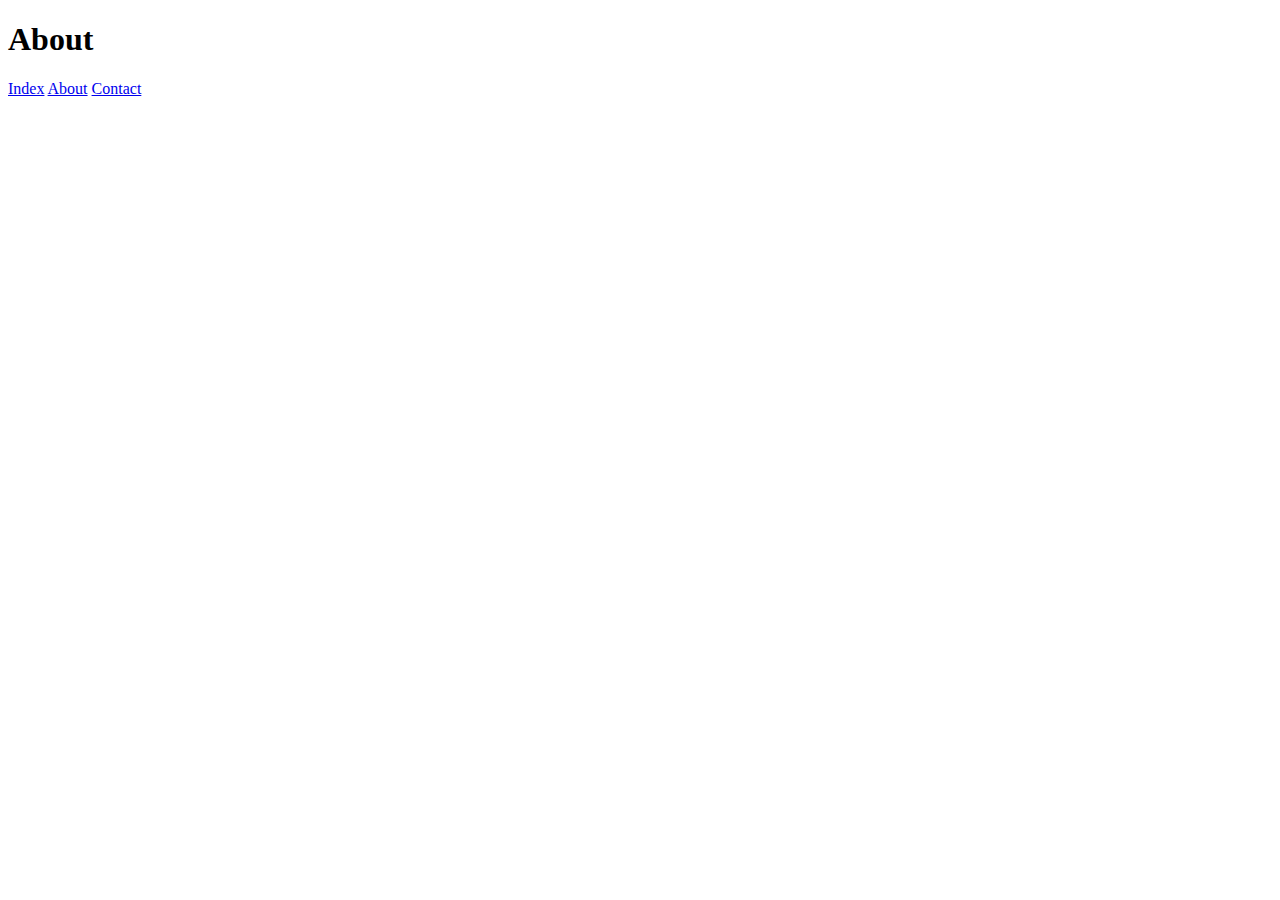
==== About.html @ f88a48c6 "Adds example files" ====
<!DOCTYPE html>
<html lang="en">
<head>
    <meta charset="UTF-8">
    <meta name="viewport" content="width=device-width, initial-scale=1.0">
    <title>Document</title>
</head>
<body>
    <h1>About</h1>
    <a href="Index.html">Index</a>
    <a href="About.html">About</a>
    <a href="Contact.html">Contact</a>
    
</body>
</html>
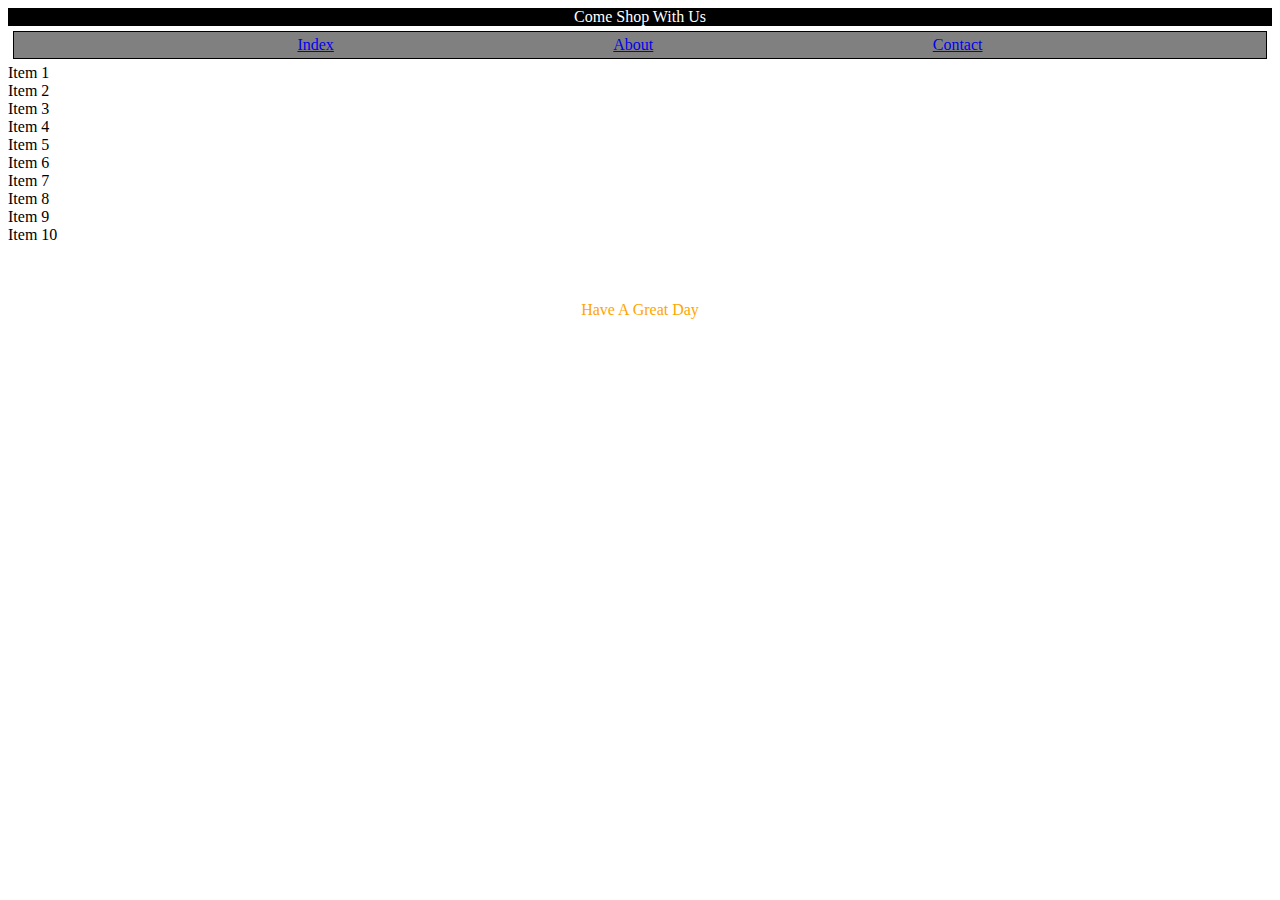
==== commit 87319851: "First Commit" ====
--- a/About.html
+++ b/About.html
@@ -4,12 +4,56 @@
     <meta charset="UTF-8">
     <meta name="viewport" content="width=device-width, initial-scale=1.0">
     <title>Document</title>
+
+    <link rel="stylesheet" href="Week 1 Style Sheet.css">
+
 </head>
 <body>
-    <h1>About</h1>
+
+    <header>
+    
+    <div class ="header">Come Shop With Us
+    
+    </div>
+        </header>
+
+    <div class="topbar">
+
     <a href="Index.html">Index</a>
     <a href="About.html">About</a>
     <a href="Contact.html">Contact</a>
+
+
+    <!-- attempt to set up everything the way I want in HTML before creating CSS -->
+    </div>
+
+    <div>
+
+        <!-- parent div will go here -->
+        <!-- followed by div for list of ten items with links that will take click to item -->
+
+    <div>Item 1</div>
+    <div>Item 2</div>
+    <div>Item 3</div>
+    <div>Item 4</div>
+    <div>Item 5</div>
+    <div>Item 6</div>
+    <div>Item 7</div>
+    <div>Item 8</div>
+    <div>Item 9</div>
+    <div>Item 10</div>
+
+    </div>
+
+    <!-- div with description and image of 10 items with links referencing them to item clicked -->
+
+
     
 </body>
+
+<footer>
+    <div class = "footer">Have A Great Day</div>
+
+</footer>
+
 </html>--- a/Week 1 Style Sheet.css
+++ b/Week 1 Style Sheet.css
@@ -0,0 +1,69 @@
+ 
+ /* attempt 1 */
+ .cparent {
+
+    display: flex;
+    justify-content: center;
+    align-items: stretch;
+    font-size: large;
+    font-stretch: expanded;
+    font-family: Arial, Helvetica, sans-serif;
+    background-color: black;
+    color: white;
+    margin: auto;
+    padding-top: 4px;
+    padding-bottom: 4px;
+    
+ }
+
+ /* attempt 1 */
+.center {
+
+    text-align: center;
+}
+/* attempt 1 */
+#cbg {
+
+    background-color: grey;
+}
+/* attempt 1 */
+.footer {
+    display: flex;  
+    background-image: url("https://ny-petrescue.org/files/_cache/28514df6f91bde790e69ac2d9c6fa30b.jpg"); 
+    background-size: 100% 100%;
+    background-repeat: no-repeat;
+    color: orange;
+    text-align: center;  
+    align-items: flex-end;
+    justify-content: center;
+    height: 75px
+}
+/* attempt 1 */
+.contactcontent {
+
+    display: flex;
+    justify-content: center;
+    align-items: stretch
+
+}
+
+.topbar {
+
+    display: flex;
+    justify-content: space-evenly;
+    align-items: stretch;
+    background-color: grey;
+    color: white;
+    padding: 4px;
+    border: 1px solid black;
+    margin: 5px;
+
+}
+
+.header {
+
+    display: flex;
+    justify-content: center;
+    background-color: black;
+    color: white;
+}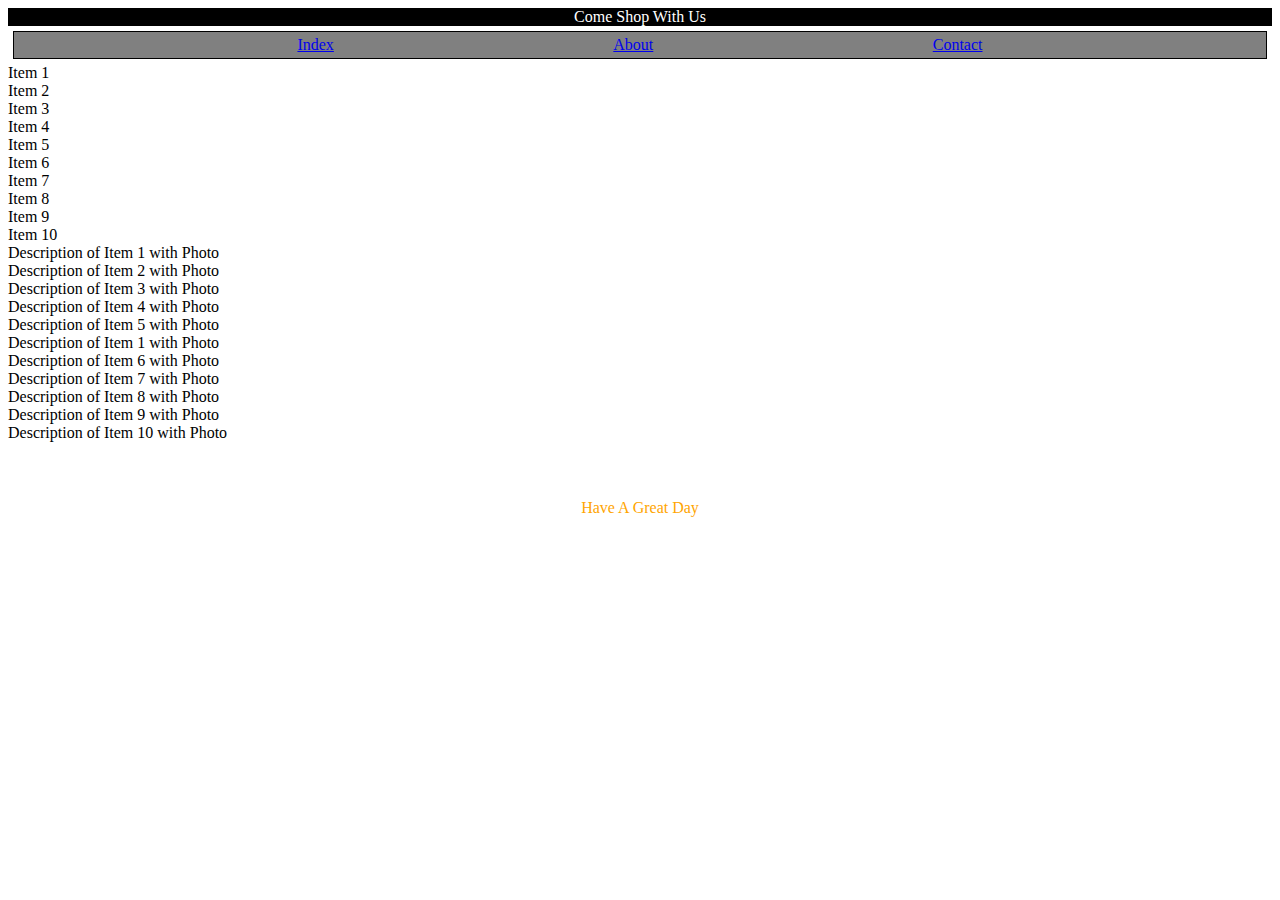
==== commit d480a171: "Learning how to post to Github better" ====
--- a/About.html
+++ b/About.html
@@ -47,6 +47,18 @@
 
     <!-- div with description and image of 10 items with links referencing them to item clicked -->
 
+    <div>Description of Item 1 with Photo</div>
+    <div>Description of Item 2 with Photo</div>
+    <div>Description of Item 3 with Photo</div>
+    <div>Description of Item 4 with Photo</div>
+    <div>Description of Item 5 with Photo</div>
+    <div>Description of Item 1 with Photo</div>
+    <div>Description of Item 6 with Photo</div>
+    <div>Description of Item 7 with Photo</div>
+    <div>Description of Item 8 with Photo</div>
+    <div>Description of Item 9 with Photo</div>
+    <div>Description of Item 10 with Photo</div>
+
 
     
 </body>
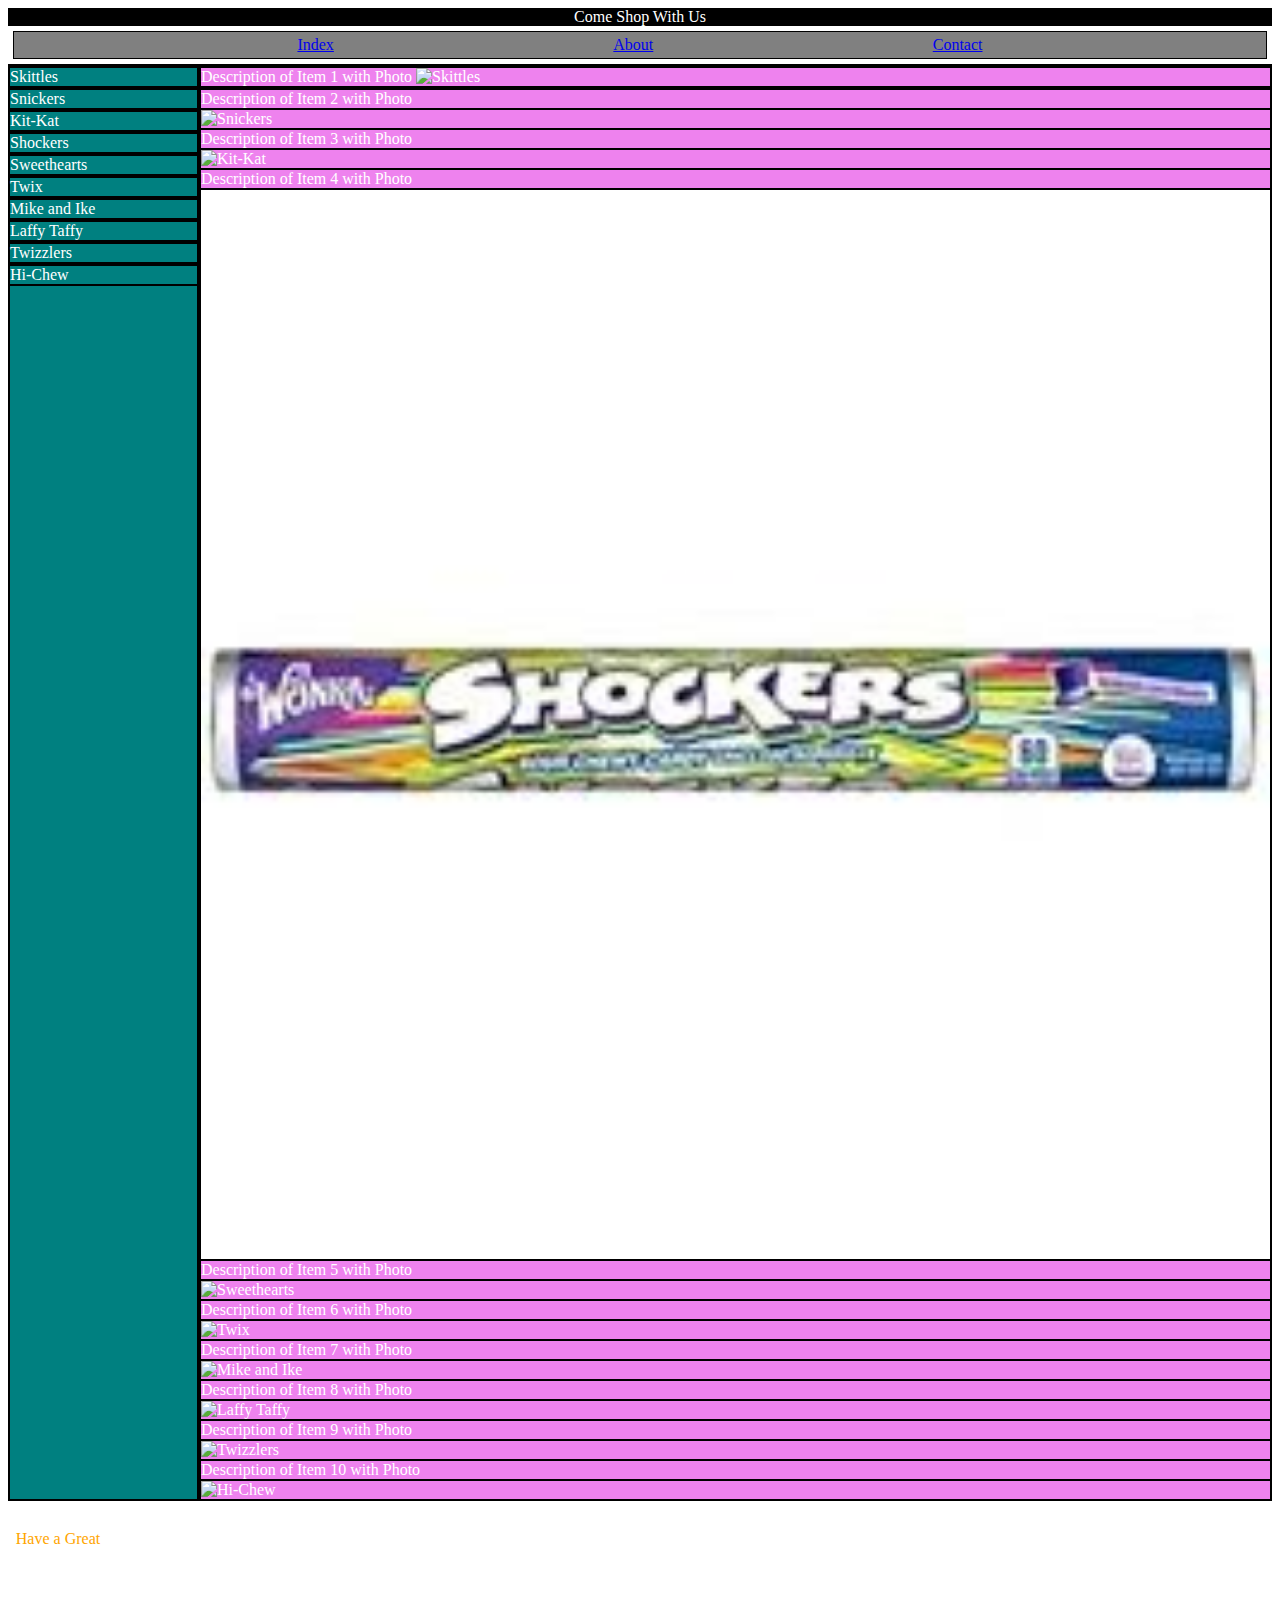
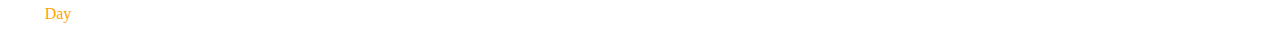
==== commit 05b23867: "Update Maybe?" ====
--- a/About.html
+++ b/About.html
@@ -25,46 +25,65 @@
 
 
     <!-- attempt to set up everything the way I want in HTML before creating CSS -->
-    </div>
+</div>
 
-    <div>
+<div class ="letsseesomething">
 
         <!-- parent div will go here -->
         <!-- followed by div for list of ten items with links that will take click to item -->
 
-    <div>Item 1</div>
-    <div>Item 2</div>
-    <div>Item 3</div>
-    <div>Item 4</div>
-    <div>Item 5</div>
-    <div>Item 6</div>
-    <div>Item 7</div>
-    <div>Item 8</div>
-    <div>Item 9</div>
-    <div>Item 10</div>
+    <div class= "itemlist">
+
+    <div class= "border">Skittles
+        <!-- <a href= "Description of Item 1 with Photo"></a> -->
+    </div>
+    <div class= "border">Snickers</div>
+    <div class= "border">Kit-Kat</div>
+    <div class= "border">Shockers</div>
+    <div class= "border">Sweethearts</div>
+    <div class= "border">Twix</div>
+    <div class= "border">Mike and Ike</div>
+    <div class= "border">Laffy Taffy</div>
+    <div class= "border">Twizzlers</div>
+    <div class= "border">Hi-Chew</div>
 
     </div>
 
     <!-- div with description and image of 10 items with links referencing them to item clicked -->
 
-    <div>Description of Item 1 with Photo</div>
-    <div>Description of Item 2 with Photo</div>
-    <div>Description of Item 3 with Photo</div>
-    <div>Description of Item 4 with Photo</div>
-    <div>Description of Item 5 with Photo</div>
-    <div>Description of Item 1 with Photo</div>
-    <div>Description of Item 6 with Photo</div>
-    <div>Description of Item 7 with Photo</div>
-    <div>Description of Item 8 with Photo</div>
-    <div>Description of Item 9 with Photo</div>
-    <div>Description of Item 10 with Photo</div>
+    <div class="item-desc">
+
+    <div class= "border">Description of Item 1 with Photo
+        <img src="https://images.unsplash.com/photo-1547097465-522692a3c1b7?ixid=MXwxMjA3fDB8MHxzZWFyY2h8OHx8c2tpdHRsZXN8ZW58MHx8MHw%3D&ixlib=rb-1.2.1&auto=format&fit=crop&w=800&q=60" alt="Skittles">
+    </div>
+    <div class= "border">Description of Item 2 with Photo</div>
+        <img src="https://images.unsplash.com/photo-1611250503393-9424f314d265?ixid=MXwxMjA3fDB8MHxzZWFyY2h8MXx8c25pY2tlcnMlMjBiYXJ8ZW58MHx8MHw%3D&ixlib=rb-1.2.1&auto=format&fit=crop&w=800&q=60" alt="Snickers">
+    <div class= "border">Description of Item 3 with Photo</div>
+        <img src="https://media.istockphoto.com/photos/kit-kat-candy-picture-id459007929?b=1&k=6&m=459007929&s=170667a&w=0&h=s8s2WbiCDrK0FW8li2_u-cxtzNqsLiW4tV-MYcmiiOM=" alt="Kit-Kat">
+    <div class= "border">Description of Item 4 with Photo</div>
+        <img src="[data-uri]" alt="Shockers">
+    <div class= "border">Description of Item 5 with Photo</div>
+        <img src="https://thumbs-prod.si-cdn.com/tcURSncenlsgg6F9t63nf0VvE4M=/800x600/filters:no_upscale()/https://public-media.si-cdn.com/filer/fb/ae/fbaeb0d1-19c6-4bf6-9cc5-a58f125e61b9/istock-140254622.jpg" alt="Sweethearts">
+    <div class= "border">Description of Item 6 with Photo</div>
+        <img src="https://images.heb.com/is/image/HEBGrocery/000121394" alt="Twix">
+    <div class= "border">Description of Item 7 with Photo</div>
+        <img src="https://images-na.ssl-images-amazon.com/images/I/61dHLZ-9zTL._SX425_PIbundle-12,TopRight,0,0_AA425SH20_.jpg" alt="Mike and Ike">
+    <div class= "border">Description of Item 8 with Photo</div>
+        <img src="https://images-na.ssl-images-amazon.com/images/I/91vcdEwmJ7L._SL1500_.jpg" alt="Laffy Taffy">
+    <div class= "border">Description of Item 9 with Photo</div>
+        <img src="https://images-na.ssl-images-amazon.com/images/I/71jcEeKRJiL._SL1500_.jpg" alt="Twizzlers">
+    <div class= "border">Description of Item 10 with Photo</div>
+        <img src="https://images-na.ssl-images-amazon.com/images/I/81Mx6GTMwkL._SL1500_.jpg" alt="Hi-Chew">
+
+    </div>
+
+</div>
 
 
     
 </body>
 
-<footer>
-    <div class = "footer">Have A Great Day</div>
+<footer class = "footer">Have a Great Day
 
 </footer>
 
--- a/Week 1 Style Sheet.css
+++ b/Week 1 Style Sheet.css
@@ -12,7 +12,7 @@
     color: white;
     margin: auto;
     padding-top: 4px;
-    padding-bottom: 4px;
+    padding-bottom: 6px;
     
  }
 
@@ -30,13 +30,15 @@
 .footer {
     display: flex;  
     background-image: url("https://ny-petrescue.org/files/_cache/28514df6f91bde790e69ac2d9c6fa30b.jpg"); 
-    background-size: 100% 100%;
+    background-size: 100%;
     background-repeat: no-repeat;
     color: orange;
     text-align: center;  
-    align-items: flex-end;
     justify-content: center;
-    height: 75px
+    height: 75px;
+    line-height: 75px;
+    width: 100px;
+    bottom: 2px;
 }
 /* attempt 1 */
 .contactcontent {
@@ -66,4 +68,49 @@
     justify-content: center;
     background-color: black;
     color: white;
+}
+
+.itemlist {
+
+    display: flex;
+    flex-direction: column;
+    border: 2px solid black;
+    color: white;
+    background-color: teal;
+    width: calc((15% - 2px));
+    float: left;
+    display: block;
+
+}
+
+.item-desc {
+
+    display: flex;
+    flex-direction: column;
+    border: 2px solid black;
+    color: white;
+    background-color: violet;
+    width: calc((85% - 2px));
+    float: right;
+
+}
+
+.border {
+
+    border-top: 2px solid black;
+    border-bottom: 2px solid black;
+}
+
+.letsseesomething {
+
+    display: flex;
+    justify-content: space-around;
+}
+
+.item1 {
+
+    display: flex;
+    flex-wrap: wrap;
+    flex-basis: 
+    
 }